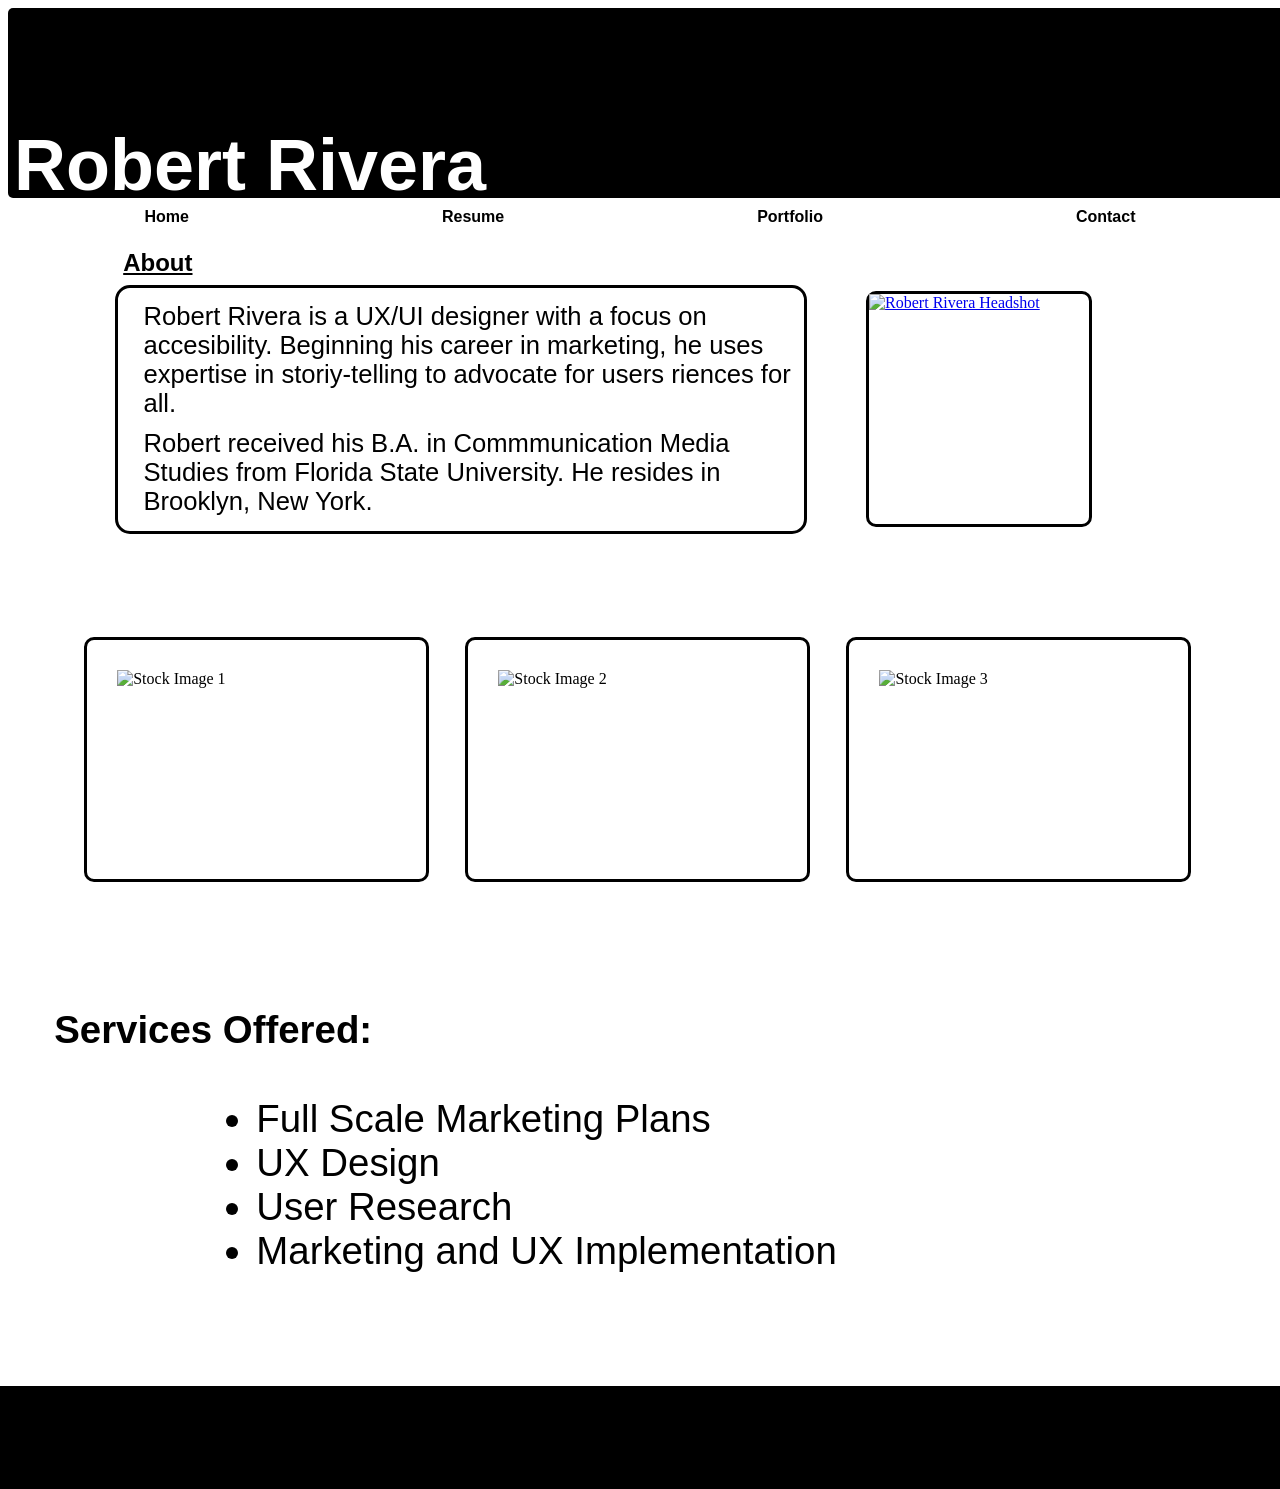
==== webproject/index.html @ f624287e "Add files via upload" ====
<!DOCTYPE html>
<html lang=eng>
    <head> 
<meta charset="UTF-8">
<meta name="viewport" content="width=device-width, initial-scale=1.0">
    <title> Robert Rivera Portfoliio </title>
      <link rel="stylesheet" href="index.css">
    </head>
<body>
    <div id="header">
    <div id="headertext">
    <h1>Robert Rivera</h1>
    </div>
    </div>
    <nav>
    <a href="https://rriver16-byte.github.io/INFO654/index.html">Home</a>
    <a href="https://rriver16-byte.github.io/INFO654/resume.html">Resume</a>
    <a href="https://rriver16-byte.github.io/INFO654/portfolio.html">Portfolio</a>
    <a href="https://rriver16-byte.github.io/INFO654/contact.html">Contact</a>
    </nav>


    <h2>About</h2>
    <div id="largecontainer1" class="column1">
    <div id= "container">
    <div id="lefttextbox">
    <div id="upperlefttext">
    <p>Robert Rivera is a UX/UI designer with a focus on accesibility. 
    Beginning his career in marketing, 
    he uses expertise in storiy-telling to advocate 
    for users riences for all.</p>
        </div>
    <div id="bottomlefttext"> 
    <p class="p">Robert received his B.A. in Commmunication Media Studies from 
    Florida State University. He resides in Brooklyn, New York.  </p>
    </div> 
        </div>
     </div>
    <div id="container2" width=100%>
        <a href= "https://www.linkedin.com/in/robert-rivera2015/">
        <img class="container2" src="robertheadshot.jpeg" alt="Robert Rivera Headshot" width=100% >
   </a>
            </div>
    </div>
    
<div id="imgcontainer">
<div class="row">
  <div class="column">
    <img src="stockimg1.jpg" alt="Stock Image 1" style="width:100%">
  </div>
  <div class="column">
    <img src="stockimg2.jpg" alt="Stock Image 2" style="width:115%">
  </div>
  <div class="column">
    <img src="stockimg3.jp" alt="Stock Image 3" style="width:115%">
  </div>
</div>
</div>
    
        <h3> Services Offered:</h3>
    <ul> 
        <li>Full Scale Marketing Plans</li> 
        <li>UX Design</li> 
        <li>User Research</li>
        <li>Marketing and UX Implementation </li>
    </ul>
    

<h3 class="footer"></h3>
        

<h1></h1>
    
</body>


</html>
---- webproject/index.css ----
#header {width: 108%; 
        text-align: left;
        border-radius:5px;
        margin: -60; 
        font-family: sans-serif; 
        font-size: x-large; 
        color:white;    
        padding: 6px}

a:hover {color: blue}
a:visited {color: purple}

#header {background-color: black;}

#headertext {position: relative; 
            top: 62px; 
            font-size: 36px}

.row1{display:flex}

.column1{flex:32%}

img {height: 100%; padding: -5vw}

#largecontainer1 {margin:1vw; 
                margin-left: 0;
                margin-top: 0;
                margin-right: 0;
                padding-right: -28vw;
                width: 88vw;
                height:20vw; 
                display:flex;
                justify-content: space-around;
                gap:-1vw;}

#container {height: 19vw; 
            margin:13px; 
            width: 61vw}

#container2 {
    height: 18vw; 
    margin-left: -6vw;
    margin-right: 0;
    margin-top: 1vw;
    margin-bottom: 1vw;
    padding-left: 0;
    width: 17vw;
    padding-right: 2px;
    border: solid; 
    border-radius: 10px;}
    

.textbox { display:inline-flex;
    width:9vw;
min-height: 121px;
font-family: sans-serif }

#lefttextbox {margin:-6px;
        margin-left: 4vw;
       padding-right: -18vw;
        padding-left:1vw; 
        height:19vw; 
        border:3px solid black;     
        width:52.6vw;  
        display:inline-flexbox;
        border-radius: 15px;
        font-family: sans-serif}

#upperlefttext {margin:-2vw;
        margin-left: -6vw; 
        padding-left:-42px; 
        margin-bottom: 01vw;
        padding: 3vw;
        margin-top: -2vw;
        height:7vw;     
        width:60vw;  
        display: flexbox;
        border-radius: 10px}

#bottomlefttext {margin:-6vw;
        margin-left: -3vw; 
        margin-right:34vw;
        padding: 0;
        padding-top: 5vw;
        height:7vw;     
        width:65vw;  
        display: flexbox;
        border-radius: 10px}





.footer {padding: 4vw; 
    position: absolute;
    width: 100%; 
    text-align: center; 
    font-weight:bold; 
    font-size: xx-large; 
    background-color: black;
    color: white;
    border-radius: 10px;
    margin: -32px; 
    margin-top:8vw; 
    margin-bottom:-3vw;}

#footer:hover {color: gray}


.row {display: flex;
        width: 112%;
        height: 14vw;
    margin-left: 25px; }

.column {flex:50 auto;
    padding: 30px; 
    display:flex; 
    height: 100%; 
    width: 100%; 
    border: solid;
    margin-right: 36px;
    border-radius: 10px;}

#imgcontainer {align-content: center;
            padding-left: -10vw;
            padding-right: 5vw;
            padding-bottom: -23vw;
             margin-right: 10vw;
            margin-left: 4vw;
            margin-bottom: -6vw;
            margin-top: -3vw;
            height: 34VW;
            padding: -30vw;}



nav { display:flex;
  justify-content:space-around;  
  padding: 10px; 
  margin: 0;
  font-family:sans-serif;
  color: black}

nav a {text-decoration:none; 
      color:black; 
        font-weight:bold}

navright {justify-content:space-around; 
  list-style: none; 
  padding: 10px; 
  margin: 0;
    font-family:sans-serif;}

h2{font-family: sans-serif;
   margin: 9vw; 
    margin-top: 1vw;
   text-align:left; 
   margin-bottom: 1px; 
   text-decoration-line: underline;}

h3{text-indent: -1vw; 
    margin: 25px;
    margin-top: 11vw;
    margin-bottom: -7vw;
    margin-left:59px;
    float: left;
    font-family: sans-serif;
    font-size:3vw;}

ul {margin: 10px;
    margin-top: 12vw; 
    height:12vw;
    padding: 17vw; 
    margin-left: 2.4vw;
    font-family: sans-serif;
    font-size: 3vw;
    margin-bottom: 10px; 
    padding-bottom: 23px;
    padding-top:6vw}

p {font-size: 2vw;
margin-top: 1px; margin-bottom: 1px;margin-left: 4vw;margin-right: 4vw}
.p {font-size: 2vw;
margin-top: 0; 
    padding-bottom: -5vw;
    margin-left: 4vw;
    margin-right: 4vw;
    width:53vw;}
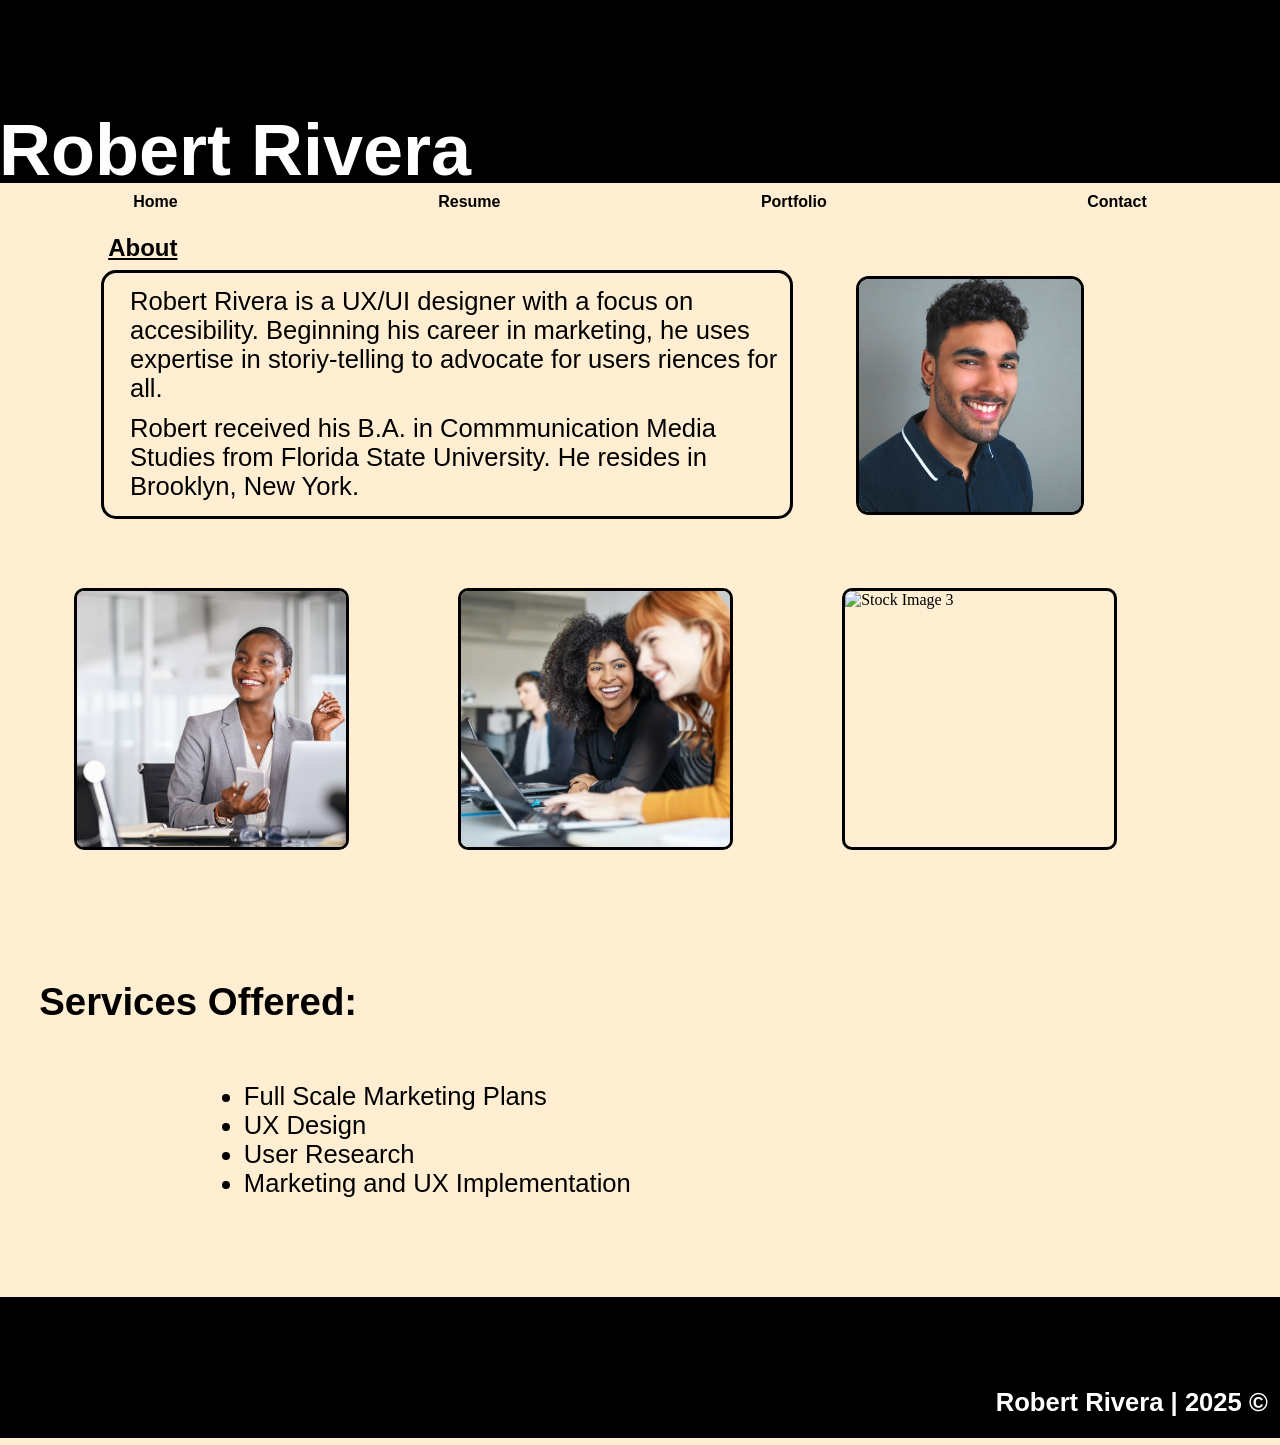
==== commit 6ca33ed4: "Add files via upload" ====
--- a/webproject/index.html
+++ b/webproject/index.html
@@ -13,7 +13,7 @@
     </div>
     </div>
     <nav>
-    <a href="https://rriver16-byte.github.io/INFO654/index.html">Home</a>
+    <a href="https://rriver16-byte.github.io/INFO654/">Home</a>
     <a href="https://rriver16-byte.github.io/INFO654/resume.html">Resume</a>
     <a href="https://rriver16-byte.github.io/INFO654/portfolio.html">Portfolio</a>
     <a href="https://rriver16-byte.github.io/INFO654/contact.html">Contact</a>
@@ -38,21 +38,21 @@
      </div>
     <div id="container2" width=100%>
         <a href= "https://www.linkedin.com/in/robert-rivera2015/">
-        <img class="container2" src="robertheadshot.jpeg" alt="Robert Rivera Headshot" width=100% >
+        <img class="container2img" src="images/robertheadshot.jpeg" alt="Robert Rivera Headshot"> 
    </a>
             </div>
     </div>
     
 <div id="imgcontainer">
 <div class="row">
-  <div class="column">
-    <img src="stockimg1.jpg" alt="Stock Image 1" style="width:100%">
+  <div class="column2">
+    <img class="imgcontainer" src="images/stockimg1.jpg" alt="Stock Image 1">
   </div>
-  <div class="column">
-    <img src="stockimg2.jpg" alt="Stock Image 2" style="width:115%">
+  <div class="column3">
+    <img src="images/stockimg2.jpg" alt="Stock Image 2" >
   </div>
-  <div class="column">
-    <img src="stockimg3.jp" alt="Stock Image 3" style="width:115%">
+  <div class="column4">
+    <img src="images/stockimg3.jpg" alt="Stock Image 3" >
   </div>
 </div>
 </div>
@@ -66,10 +66,11 @@
     </ul>
     
 
-<h3 class="footer"></h3>
-        
+<div id="footer">
+    <p class="footer">
+        Robert Rivera | 2025 © </p>
+    </div>
 
-<h1></h1>
     
 </body>
 
--- a/webproject/index.css
+++ b/webproject/index.css
@@ -10,30 +10,33 @@
 a:hover {color: blue}
 a:visited {color: purple}
 
+body {background-color: #ffeed2;
+        margin: -7px}
+
 #header {background-color: black;}
 
 #headertext {position: relative; 
             top: 62px; 
             font-size: 36px}
 
-.row1{display:flex}
-
-.column1{flex:32%}
-
-img {height: 100%; padding: -5vw}
+.row1{position: absolute;}
+
+.column1{flex:32%; }
+
 
 #largecontainer1 {margin:1vw; 
                 margin-left: 0;
                 margin-top: 0;
                 margin-right: 0;
-                padding-right: -28vw;
+                padding-right: 198vw;
+                padding: -4vw;
                 width: 88vw;
                 height:20vw; 
                 display:flex;
                 justify-content: space-around;
                 gap:-1vw;}
 
-#container {height: 19vw; 
+#container {height: 17vw; 
             margin:13px; 
             width: 61vw}
 
@@ -45,9 +48,25 @@
     margin-bottom: 1vw;
     padding-left: 0;
     width: 17vw;
-    padding-right: 2px;
-    border: solid; 
+    padding-right: 2px; 
     border-radius: 10px;}
+
+#container2 img {margin-left: 0;
+  width: 102%;
+  height: 101%;
+  object-fit:fill;
+border-radius: 1vw;
+    padding: -1vw;
+    border:solid black;
+}
+
+#container3 img {margin-left: 0;
+  width: 101%;
+  height: 101%;
+  object-fit:fill;
+border-radius: 1vw;
+    padding: -1vw;
+}
     
 
 .textbox { display:inline-flex;
@@ -91,48 +110,85 @@
 
 
 
-.footer {padding: 4vw; 
-    position: absolute;
-    width: 100%; 
-    text-align: center; 
+.footer {
+    position:relative;
+    text-align:right; 
     font-weight:bold; 
-    font-size: xx-large; 
-    background-color: black;
+    font-family: sans-serif;
+    font-size: 2vw; 
     color: white;
-    border-radius: 10px;
+    bottom: -5vw;
+    right: -3vw;
+    }
+
+#footer { width: 100%; 
+    display: 10px;
     margin: -32px; 
-    margin-top:8vw; 
-    margin-bottom:-3vw;}
-
-#footer:hover {color: gray}
-
-
-.row {display: flex;
-        width: 112%;
-        height: 14vw;
-    margin-left: 25px; }
-
-.column {flex:50 auto;
+    margin-top:3vw;
+    bottom: -2vw;
+    padding: 2vw; 
+    height: 7vw;
+    background-color: black}
+
+
+
+
+
+
+.column2 {position:absolute;
     padding: 30px; 
-    display:flex; 
-    height: 100%; 
-    width: 100%; 
-    border: solid;
-    margin-right: 36px;
-    border-radius: 10px;}
-
-#imgcontainer {align-content: center;
-            padding-left: -10vw;
-            padding-right: 5vw;
-            padding-bottom: -23vw;
-             margin-right: 10vw;
-            margin-left: 4vw;
-            margin-bottom: -6vw;
-            margin-top: -3vw;
-            height: 34VW;
-            padding: -30vw;}
-
-
+    height: 42%; 
+    width: 13vw; 
+    margin-top:-6vw;
+    margin-bottom: 5vw;
+    margin-right: 15px;
+    margin-left: -19vw;
+    column-gap: 41vw;
+    }
+
+.column3 {position: absolute;
+    padding: 30px; 
+    height: 38%; 
+    width: 14vw; 
+    margin-top:-6vw;
+    margin-bottom: 6vw;
+    margin-right: 3vw;
+    margin-left: 11vw;
+    column-gap: 19vw;
+    }
+
+.column4 {position: absolute;
+    padding: 30px; 
+    height: 40%; 
+    width: 13vw; 
+    margin-top:-6vw;
+    margin-bottom: 5vw;
+    margin-right: 25px;
+    margin-left: 41vw;
+    }
+
+
+
+#imgcontainer {margin-right: 1vw;
+            margin-left: 17vw;
+            margin-bottom: 1vw;
+            margin-top: -8vw;
+            height: 36VW;
+            padding: 19vw;
+            padding-left: 11vw;
+           position: absolute;
+            width:94vw;}
+
+#imgcontainer img {position: absolute;
+                height:20vw;
+                width: 21vw;
+                object-fit:cover;
+                padding: -23vw;
+                margin:-3vw;
+                margin-left: -5vw;
+                border-radius: 10px;
+                border:solid;
+            }
 
 nav { display:flex;
   justify-content:space-around;  
@@ -160,7 +216,7 @@
 
 h3{text-indent: -1vw; 
     margin: 25px;
-    margin-top: 11vw;
+    margin-top: 35vw;
     margin-bottom: -7vw;
     margin-left:59px;
     float: left;
@@ -168,12 +224,12 @@
     font-size:3vw;}
 
 ul {margin: 10px;
-    margin-top: 12vw; 
+    margin-top: 38vw; 
     height:12vw;
     padding: 17vw; 
-    margin-left: 2.4vw;
+    margin-left: 2.6vw;
     font-family: sans-serif;
-    font-size: 3vw;
+    font-size: 2vw;
     margin-bottom: 10px; 
     padding-bottom: 23px;
     padding-top:6vw}
